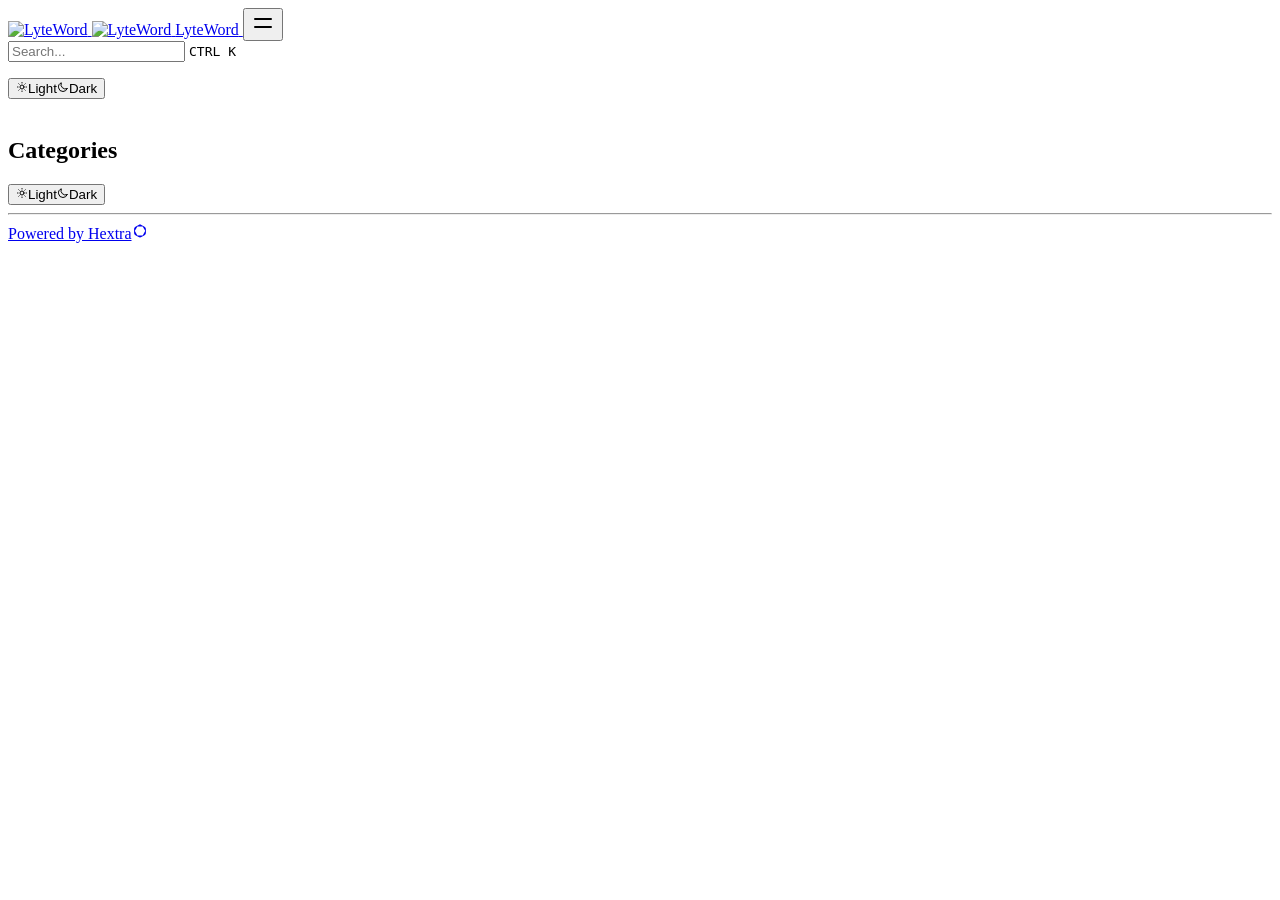
==== public/categories/index.html @ 9342cd83 "feat: add base content" ====
<!DOCTYPE html>
<html lang="en"><head><script src="/livereload.js?mindelay=10&amp;v=2&amp;port=1313&amp;path=livereload" data-no-instant defer></script>
  <meta charset="utf-8" />
  <meta name="viewport" content="width=device-width, initial-scale=1.0" />
  <meta name="robots" content="noindex, nofollow" />
  <link rel="icon shortcut" href="/favicon.ico" sizes="32x32" />
<link rel="icon" href="/favicon.svg" type="image/svg+xml" />
<link rel="icon" href="/favicon-dark.svg" type="image/svg+xml" media="(prefers-color-scheme: dark)" />
<link rel="icon" href="/favicon-16x16.png" type="image/png" sizes="16x16" />
<link rel="icon" href="/favicon-32x32.png" type="image/png" sizes="32x32" />
<link rel="apple-touch-icon" href="/apple-touch-icon.png" sizes="180x180" />
<link fetchpriority="low" href="/site.webmanifest" rel="manifest" />
<title>Categories – LyteWord</title>
  <meta name="description" content="" /><link rel="canonical" href="http://192.168.124.105:1313/categories/" itemprop="url" />

<meta property="og:title" content="Categories" />
<meta property="og:description" content="" />
<meta property="og:type" content="website" />
<meta property="og:url" content="http://192.168.124.105:1313/categories/" />

  <meta itemprop="name" content="Categories">
  <meta name="twitter:card" content="summary">
  <meta name="twitter:title" content="Categories">

    <link href="/css/compiled/main.css" rel="stylesheet" />



  <link href="/css/custom.css" rel="stylesheet" />


  <script>
     
    const defaultTheme = 'system';

    const setDarkTheme = () => {
      document.documentElement.classList.add("dark");
      document.documentElement.style.colorScheme = "dark";
    }
    const setLightTheme = () => {
      document.documentElement.classList.remove("dark");
      document.documentElement.style.colorScheme = "light";
    }

    if ("color-theme" in localStorage) {
      localStorage.getItem("color-theme") === "dark" ? setDarkTheme() : setLightTheme();
    } else {
      defaultTheme === "dark" ? setDarkTheme() : setLightTheme();
      if (defaultTheme === "system") {
        window.matchMedia("(prefers-color-scheme: dark)").matches ? setDarkTheme() : setLightTheme();
      }
    }
  </script>

  
</head>
<body dir="ltr"><div class="nav-container hx-sticky hx-top-0 hx-z-20 hx-w-full hx-bg-transparent print:hx-hidden">
  <div class="nav-container-blur hx-pointer-events-none hx-absolute hx-z-[-1] hx-h-full hx-w-full hx-bg-white dark:hx-bg-dark hx-shadow-[0_2px_4px_rgba(0,0,0,.02),0_1px_0_rgba(0,0,0,.06)] contrast-more:hx-shadow-[0_0_0_1px_#000] dark:hx-shadow-[0_-1px_0_rgba(255,255,255,.1)_inset] contrast-more:dark:hx-shadow-[0_0_0_1px_#fff]"></div>

  <nav class="hx-mx-auto hx-flex hx-items-center hx-justify-end hx-gap-2 hx-h-16 hx-px-6 hx-max-w-[90rem]">
    <a class="hx-flex hx-items-center hover:hx-opacity-75 ltr:hx-mr-auto rtl:hx-ml-auto" href="/">
        <img class="hx-mr-2 hx-block dark:hx-hidden" src="/images/logo.svg" alt="LyteWord" height="20" width="20" />
        <img class="hx-mr-2 hx-hidden dark:hx-block" src="/images/logo.svg" alt="LyteWord" height="20" width="20" />
        <span class="hx-mr-2 hx-font-extrabold hx-inline hx-select-none" title="LyteWord">LyteWord</span>
    </a><button type="button" aria-label="Menu" class="hamburger-menu -hx-mr-2 hx-rounded hx-p-2 active:hx-bg-gray-400/20 md:hx-hidden"><svg height=24 fill="none" viewBox="0 0 24 24" stroke="currentColor"><g><path stroke-linecap="round" stroke-linejoin="round" stroke-width="2" d="M4 8H20"></path></g><g><path stroke-linecap="round" stroke-linejoin="round" stroke-width="2" d="M4 16H20"></path></g></svg></button>
  </nav>
</div>

  <div class='hx-mx-auto hx-flex hx-max-w-screen-xl'>
    <div class="mobile-menu-overlay [transition:background-color_1.5s_ease] hx-fixed hx-inset-0 hx-z-10 hx-bg-black/80 dark:hx-bg-black/60 hx-hidden"></div>
<aside class="sidebar-container hx-flex hx-flex-col print:hx-hidden md:hx-top-16 md:hx-shrink-0 md:hx-w-64 md:hx-self-start max-md:[transform:translate3d(0,-100%,0)] md:hx-hidden xl:hx-block">
  
  <div class="hx-px-4 hx-pt-4 md:hx-hidden">
    <div class="search-wrapper hx-relative md:hx-w-64">
  <div class="hx-relative hx-flex hx-items-center hx-text-gray-900 contrast-more:hx-text-gray-800 dark:hx-text-gray-300 contrast-more:dark:hx-text-gray-300">
    <input
      placeholder="Search..."
      class="search-input hx-block hx-w-full hx-appearance-none hx-rounded-lg hx-px-3 hx-py-2 hx-transition-colors hx-text-base hx-leading-tight md:hx-text-sm hx-bg-black/[.05] dark:hx-bg-gray-50/10 focus:hx-bg-white dark:focus:hx-bg-dark placeholder:hx-text-gray-500 dark:placeholder:hx-text-gray-400 contrast-more:hx-border contrast-more:hx-border-current"
      type="search"
      value=""
      spellcheck="false"
    />
    <kbd
      class="hx-absolute hx-my-1.5 hx-select-none ltr:hx-right-1.5 rtl:hx-left-1.5 hx-h-5 hx-rounded hx-bg-white hx-px-1.5 hx-font-mono hx-text-[10px] hx-font-medium hx-text-gray-500 hx-border dark:hx-border-gray-100/20 dark:hx-bg-dark/50 contrast-more:hx-border-current contrast-more:hx-text-current contrast-more:dark:hx-border-current hx-items-center hx-gap-1 hx-transition-opacity hx-pointer-events-none hx-hidden sm:hx-flex"
    >
      CTRL K
    </kbd>
  </div>

  <div>
    <ul
      class="search-results hextra-scrollbar hx-hidden hx-border hx-border-gray-200 hx-bg-white hx-text-gray-100 dark:hx-border-neutral-800 dark:hx-bg-neutral-900 hx-absolute hx-top-full hx-z-20 hx-mt-2 hx-overflow-auto hx-overscroll-contain hx-rounded-xl hx-py-2.5 hx-shadow-xl hx-max-h-[min(calc(50vh-11rem-env(safe-area-inset-bottom)),400px)] md:hx-max-h-[min(calc(100vh-5rem-env(safe-area-inset-bottom)),400px)] hx-inset-x-0 ltr:md:hx-left-auto rtl:md:hx-right-auto contrast-more:hx-border contrast-more:hx-border-gray-900 contrast-more:dark:hx-border-gray-50 hx-w-screen hx-min-h-[100px] hx-max-w-[min(calc(100vw-2rem),calc(100%+20rem))]"
      style="transition: max-height 0.2s ease 0s;"
    ></ul>
  </div>
</div>

  </div>
  <div class="hextra-scrollbar hx-overflow-y-auto hx-overflow-x-hidden hx-p-4 hx-grow md:hx-h-[calc(100vh-var(--navbar-height)-var(--menu-height))]">
    <ul class="hx-flex hx-flex-col hx-gap-1 md:hx-hidden">
      
      
    </ul>

    <div class="max-xl:hx-hidden hx-h-0 hx-w-64 hx-shrink-0"></div></div>
  
  
    <div class="md:hx-hidden  hx-sticky hx-bottom-0 hx-bg-white dark:hx-bg-dark hx-mx-4 hx-py-4 hx-shadow-[0_-12px_16px_#fff] hx-flex hx-items-center hx-gap-2 dark:hx-border-neutral-800 dark:hx-shadow-[0_-12px_16px_#111] contrast-more:hx-border-neutral-400 contrast-more:hx-shadow-none contrast-more:dark:hx-shadow-none hx-border-t" data-toggle-animation="show"><div class="hx-flex hx-grow hx-flex-col"><button
  title="Change theme"
  data-theme="light"
  class="theme-toggle hx-group hx-h-7 hx-rounded-md hx-px-2 hx-text-left hx-text-xs hx-font-medium hx-text-gray-600 hx-transition-colors dark:hx-text-gray-400 hover:hx-bg-gray-100 hover:hx-text-gray-900 dark:hover:hx-bg-primary-100/5 dark:hover:hx-text-gray-50"
  type="button"
  aria-label="Change theme"
>
  <div class="hx-flex hx-items-center hx-gap-2 hx-capitalize"><svg height=12 class="group-data-[theme=light]:hx-hidden" xmlns="http://www.w3.org/2000/svg" fill="none" viewBox="0 0 24 24" stroke-width="2" stroke="currentColor" aria-hidden="true"><path stroke-linecap="round" stroke-linejoin="round" d="M12 3v1m0 16v1m9-9h-1M4 12H3m15.364 6.364l-.707-.707M6.343 6.343l-.707-.707m12.728 0l-.707.707M6.343 17.657l-.707.707M16 12a4 4 0 11-8 0 4 4 0 018 0z"/></svg><span class="group-data-[theme=light]:hx-hidden">Light</span><svg height=12 class="group-data-[theme=dark]:hx-hidden" xmlns="http://www.w3.org/2000/svg" fill="none" viewBox="0 0 24 24" stroke-width="2" stroke="currentColor" aria-hidden="true"><path stroke-linecap="round" stroke-linejoin="round" d="M20.354 15.354A9 9 0 018.646 3.646 9.003 9.003 0 0012 21a9.003 9.003 0 008.354-5.646z"/></svg><span class="group-data-[theme=dark]:hx-hidden">Dark</span></div>
</button>
</div></div></aside>
    
<nav class="hextra-toc hx-order-last hx-hidden hx-w-64 hx-shrink-0 xl:hx-block print:hx-hidden hx-px-4" aria-label="table of contents"></nav>


    <article class="hx-w-full hx-break-words hx-flex hx-min-h-[calc(100vh-var(--navbar-height))] hx-min-w-0 hx-justify-center hx-pb-8 hx-pr-[calc(env(safe-area-inset-right)-1.5rem)]">
      <main class="hx-w-full hx-min-w-0 hx-max-w-6xl hx-px-6 hx-pt-4 md:hx-px-12">
        <br class="hx-mt-1.5 hx-text-sm" />
        <h1 class="hx-text-center hx-mt-2 hx-text-4xl hx-font-bold hx-tracking-tight hx-text-slate-900 dark:hx-text-slate-100">Categories</h1>
        <div class="hx-mb-16"></div>
        <div class="content">
          
        </div>
        <div class="hx-grid hx-grid-cols-1 md:hx-grid-cols-2 lg:hx-grid-cols-3 xl:hx-grid-cols-4 hx-gap-4">
          
        </div>
      </main>
    </article>
  </div>

      <footer class="hextra-footer hx-bg-gray-100 hx-pb-[env(safe-area-inset-bottom)] dark:hx-bg-neutral-900 print:hx-bg-transparent"><div class="hx-mx-auto hx-flex hx-gap-2 hx-py-2 hx-px-4 hx-max-w-screen-xl"><button
  title="Change theme"
  data-theme="light"
  class="theme-toggle hx-group hx-h-7 hx-rounded-md hx-px-2 hx-text-left hx-text-xs hx-font-medium hx-text-gray-600 hx-transition-colors dark:hx-text-gray-400 hover:hx-bg-gray-100 hover:hx-text-gray-900 dark:hover:hx-bg-primary-100/5 dark:hover:hx-text-gray-50"
  type="button"
  aria-label="Change theme"
>
  <div class="hx-flex hx-items-center hx-gap-2 hx-capitalize"><svg height=12 class="group-data-[theme=light]:hx-hidden" xmlns="http://www.w3.org/2000/svg" fill="none" viewBox="0 0 24 24" stroke-width="2" stroke="currentColor" aria-hidden="true"><path stroke-linecap="round" stroke-linejoin="round" d="M12 3v1m0 16v1m9-9h-1M4 12H3m15.364 6.364l-.707-.707M6.343 6.343l-.707-.707m12.728 0l-.707.707M6.343 17.657l-.707.707M16 12a4 4 0 11-8 0 4 4 0 018 0z"/></svg><span class="group-data-[theme=light]:hx-hidden">Light</span><svg height=12 class="group-data-[theme=dark]:hx-hidden" xmlns="http://www.w3.org/2000/svg" fill="none" viewBox="0 0 24 24" stroke-width="2" stroke="currentColor" aria-hidden="true"><path stroke-linecap="round" stroke-linejoin="round" d="M20.354 15.354A9 9 0 018.646 3.646 9.003 9.003 0 0012 21a9.003 9.003 0 008.354-5.646z"/></svg><span class="group-data-[theme=dark]:hx-hidden">Dark</span></div>
</button>
</div><hr class="dark:hx-border-neutral-800" /><div
      class="hextra-custom-footer hx-max-w-screen-xl hx-pl-[max(env(safe-area-inset-left),1.5rem)] hx-pr-[max(env(safe-area-inset-right),1.5rem)] hx-text-gray-600 dark:hx-text-gray-400"
    ></div><div
        class="hx-max-w-screen-xl hx-mx-auto hx-flex hx-justify-center hx-py-12 hx-pl-[max(env(safe-area-inset-left),1.5rem)] hx-pr-[max(env(safe-area-inset-right),1.5rem)] hx-text-gray-600 dark:hx-text-gray-400 md:hx-justify-start"
      >
        <div class="hx-flex hx-w-full hx-flex-col hx-items-center sm:hx-items-start"><div class="hx-font-semibold"><a class="hx-flex hx-text-sm hx-items-center hx-gap-1 hx-text-current" target="_blank" rel="noopener noreferrer" title="Hextra GitHub Homepage" href="https://github.com/imfing/hextra">
    <span>Powered by Hextra<svg height=1em class="hx-inline-block ltr:hx-ml-1 rtl:hx-mr-1 hx-align-[-2.5px]" viewBox="0 0 180 180" xmlns="http://www.w3.org/2000/svg" fill="currentColor"><path fill-rule="evenodd" clip-rule="evenodd" d="m 105.50024,22.224647 c -9.59169,-5.537563 -21.40871,-5.537563 -31.000093,0 L 39.054693,42.689119 C 29.463353,48.226675 23.55484,58.460531 23.55484,69.535642 v 40.928918 c 0,11.07542 5.908513,21.3092 15.499853,26.84652 l 35.445453,20.46446 c 9.591313,5.53732 21.408404,5.53732 31.000094,0 l 35.44507,-20.46446 c 9.59131,-5.53732 15.49985,-15.7711 15.49985,-26.84652 V 69.535642 c 0,-11.075111 -5.90854,-21.308967 -15.49985,-26.846523 z M 34.112797,85.737639 c -1.384445,2.397827 -1.384445,5.352099 0,7.749927 l 24.781554,42.922974 c 1.38437,2.39783 3.942853,3.87496 6.711592,3.87496 h 49.563107 c 2.76905,0 5.3273,-1.47713 6.71144,-3.87496 l 24.78194,-42.922974 c 1.38414,-2.397828 1.38414,-5.3521 0,-7.749927 L 121.88049,42.814746 c -1.38414,-2.397828 -3.94239,-3.874964 -6.71144,-3.874964 H 65.605944 c -2.768739,0 -5.327223,1.477059 -6.711592,3.874964 z" style="stroke-width:0.774993" /></svg></span>
  </a></div></div>
      </div></footer>
    
    <script defer src="/js/main.js" integrity=""></script>
<script defer src="/lib/flexsearch/flexsearch.bundle.min.0425860527cc9968f9f049421c7a56b39327d475e2e3a8f550416be3a9134327.js" integrity="sha256-BCWGBSfMmWj58ElCHHpWs5Mn1HXi46j1UEFr46kTQyc="></script>
    <script defer src="/en.search.js" integrity=""></script>
  </body>
</html>
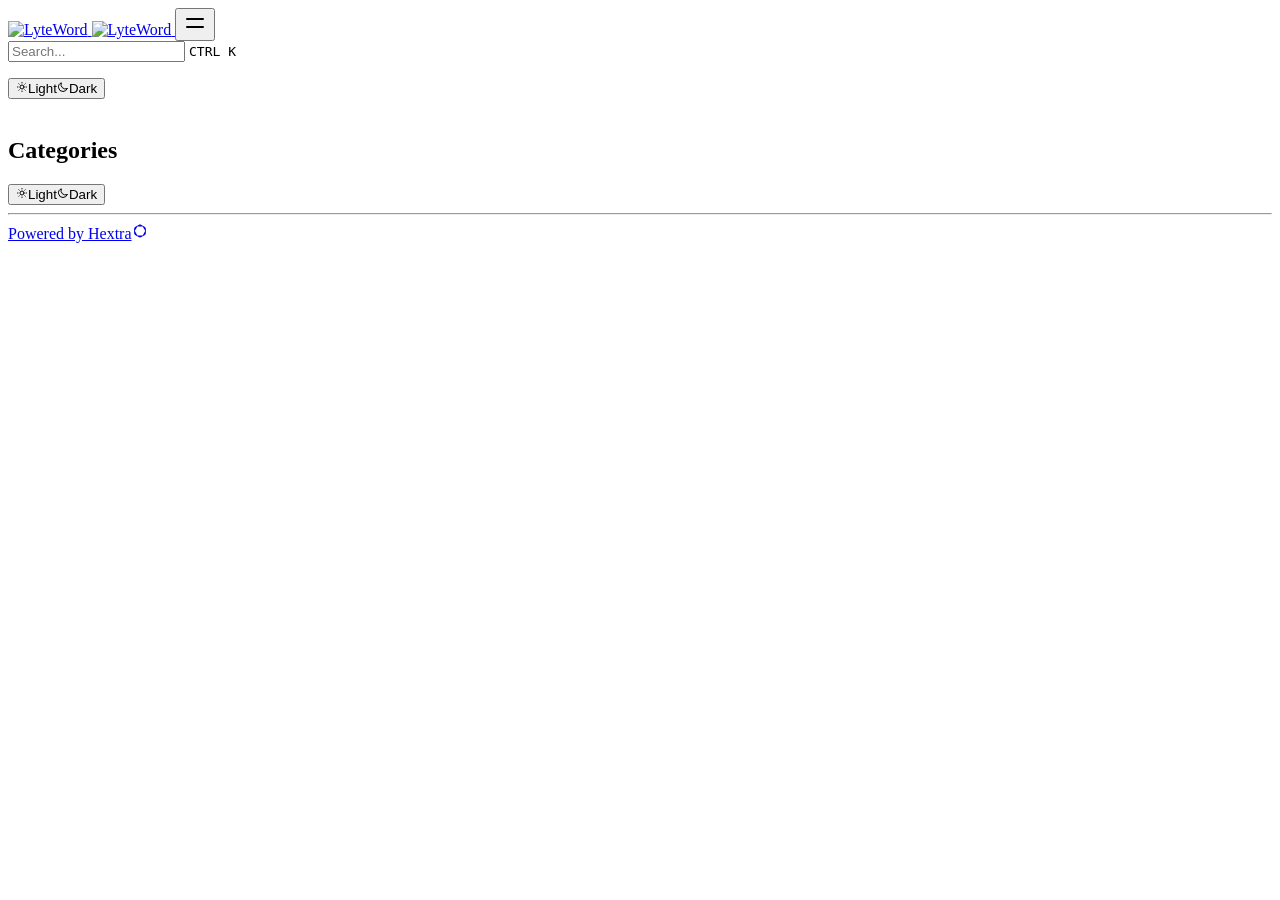
==== commit 496b94be: "feat: add banner logo" ====
--- a/public/categories/index.html
+++ b/public/categories/index.html
@@ -11,12 +11,12 @@
 <link rel="apple-touch-icon" href="/apple-touch-icon.png" sizes="180x180" />
 <link fetchpriority="low" href="/site.webmanifest" rel="manifest" />
 <title>Categories – LyteWord</title>
-  <meta name="description" content="" /><link rel="canonical" href="http://192.168.124.105:1313/categories/" itemprop="url" />
+  <meta name="description" content="" /><link rel="canonical" href="http://localhost:1313/categories/" itemprop="url" />
 
 <meta property="og:title" content="Categories" />
 <meta property="og:description" content="" />
 <meta property="og:type" content="website" />
-<meta property="og:url" content="http://192.168.124.105:1313/categories/" />
+<meta property="og:url" content="http://localhost:1313/categories/" />
 
   <meta itemprop="name" content="Categories">
   <meta name="twitter:card" content="summary">
@@ -59,9 +59,8 @@
 
   <nav class="hx-mx-auto hx-flex hx-items-center hx-justify-end hx-gap-2 hx-h-16 hx-px-6 hx-max-w-[90rem]">
     <a class="hx-flex hx-items-center hover:hx-opacity-75 ltr:hx-mr-auto rtl:hx-ml-auto" href="/">
-        <img class="hx-mr-2 hx-block dark:hx-hidden" src="/images/logo.svg" alt="LyteWord" height="20" width="20" />
-        <img class="hx-mr-2 hx-hidden dark:hx-block" src="/images/logo.svg" alt="LyteWord" height="20" width="20" />
-        <span class="hx-mr-2 hx-font-extrabold hx-inline hx-select-none" title="LyteWord">LyteWord</span>
+        <img class="hx-mr-2 hx-block dark:hx-hidden" src="/images/logo.svg" alt="LyteWord" height="20" width="51" />
+        <img class="hx-mr-2 hx-hidden dark:hx-block" src="/images/logo-dark.svg" alt="LyteWord" height="20" width="51" />
     </a><button type="button" aria-label="Menu" class="hamburger-menu -hx-mr-2 hx-rounded hx-p-2 active:hx-bg-gray-400/20 md:hx-hidden"><svg height=24 fill="none" viewBox="0 0 24 24" stroke="currentColor"><g><path stroke-linecap="round" stroke-linejoin="round" stroke-width="2" d="M4 8H20"></path></g><g><path stroke-linecap="round" stroke-linejoin="round" stroke-width="2" d="M4 16H20"></path></g></svg></button>
   </nav>
 </div>
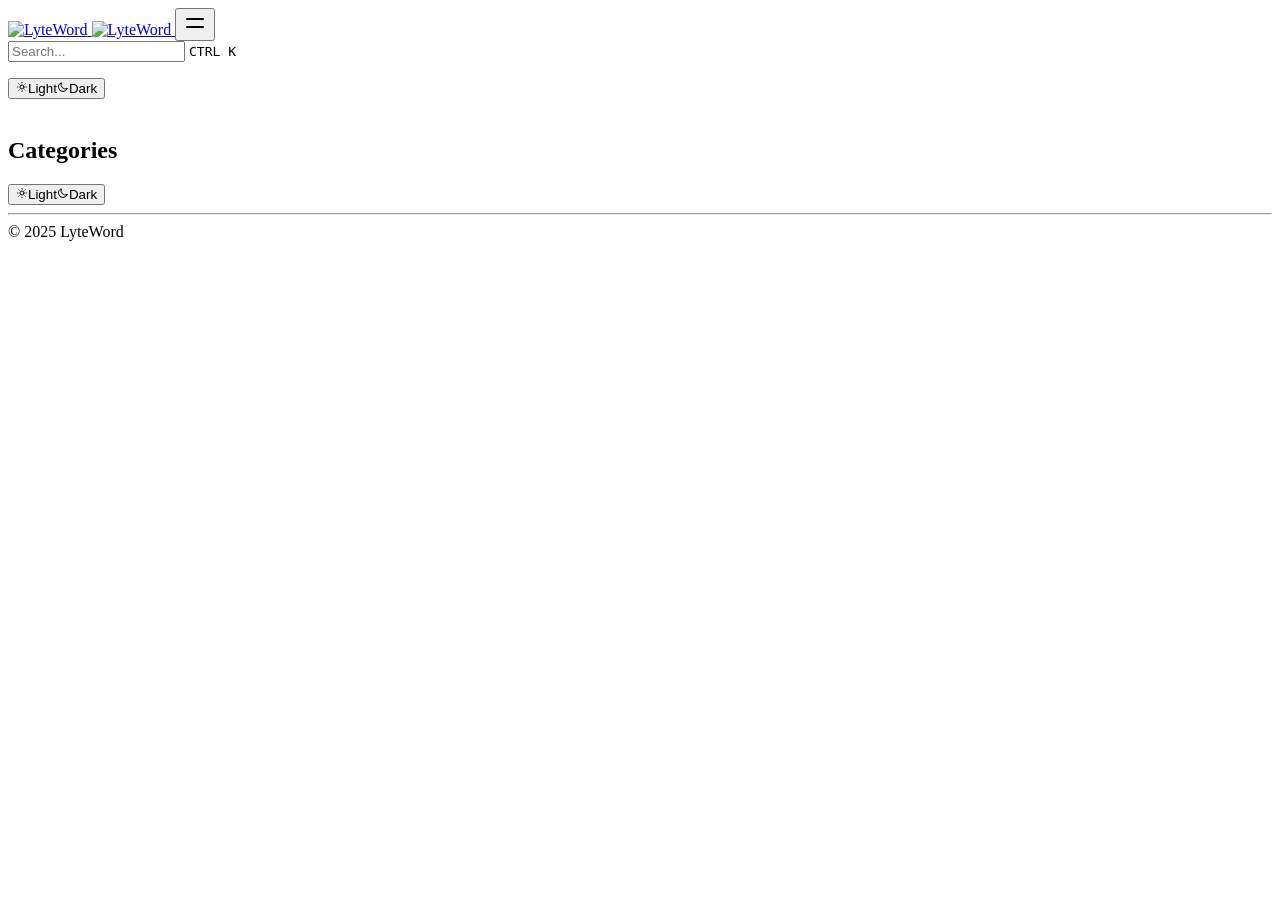
==== commit cb22e2c8: "feat: update footer configuration" ====
--- a/public/categories/index.html
+++ b/public/categories/index.html
@@ -147,9 +147,7 @@
     ></div><div
         class="hx-max-w-screen-xl hx-mx-auto hx-flex hx-justify-center hx-py-12 hx-pl-[max(env(safe-area-inset-left),1.5rem)] hx-pr-[max(env(safe-area-inset-right),1.5rem)] hx-text-gray-600 dark:hx-text-gray-400 md:hx-justify-start"
       >
-        <div class="hx-flex hx-w-full hx-flex-col hx-items-center sm:hx-items-start"><div class="hx-font-semibold"><a class="hx-flex hx-text-sm hx-items-center hx-gap-1 hx-text-current" target="_blank" rel="noopener noreferrer" title="Hextra GitHub Homepage" href="https://github.com/imfing/hextra">
-    <span>Powered by Hextra<svg height=1em class="hx-inline-block ltr:hx-ml-1 rtl:hx-mr-1 hx-align-[-2.5px]" viewBox="0 0 180 180" xmlns="http://www.w3.org/2000/svg" fill="currentColor"><path fill-rule="evenodd" clip-rule="evenodd" d="m 105.50024,22.224647 c -9.59169,-5.537563 -21.40871,-5.537563 -31.000093,0 L 39.054693,42.689119 C 29.463353,48.226675 23.55484,58.460531 23.55484,69.535642 v 40.928918 c 0,11.07542 5.908513,21.3092 15.499853,26.84652 l 35.445453,20.46446 c 9.591313,5.53732 21.408404,5.53732 31.000094,0 l 35.44507,-20.46446 c 9.59131,-5.53732 15.49985,-15.7711 15.49985,-26.84652 V 69.535642 c 0,-11.075111 -5.90854,-21.308967 -15.49985,-26.846523 z M 34.112797,85.737639 c -1.384445,2.397827 -1.384445,5.352099 0,7.749927 l 24.781554,42.922974 c 1.38437,2.39783 3.942853,3.87496 6.711592,3.87496 h 49.563107 c 2.76905,0 5.3273,-1.47713 6.71144,-3.87496 l 24.78194,-42.922974 c 1.38414,-2.397828 1.38414,-5.3521 0,-7.749927 L 121.88049,42.814746 c -1.38414,-2.397828 -3.94239,-3.874964 -6.71144,-3.874964 H 65.605944 c -2.768739,0 -5.327223,1.477059 -6.711592,3.874964 z" style="stroke-width:0.774993" /></svg></span>
-  </a></div></div>
+        <div class="hx-flex hx-w-full hx-flex-col hx-items-center sm:hx-items-start"><div class="hx-mt-6 hx-text-xs">© 2025 LyteWord</div></div>
       </div></footer>
     
     <script defer src="/js/main.js" integrity=""></script>
